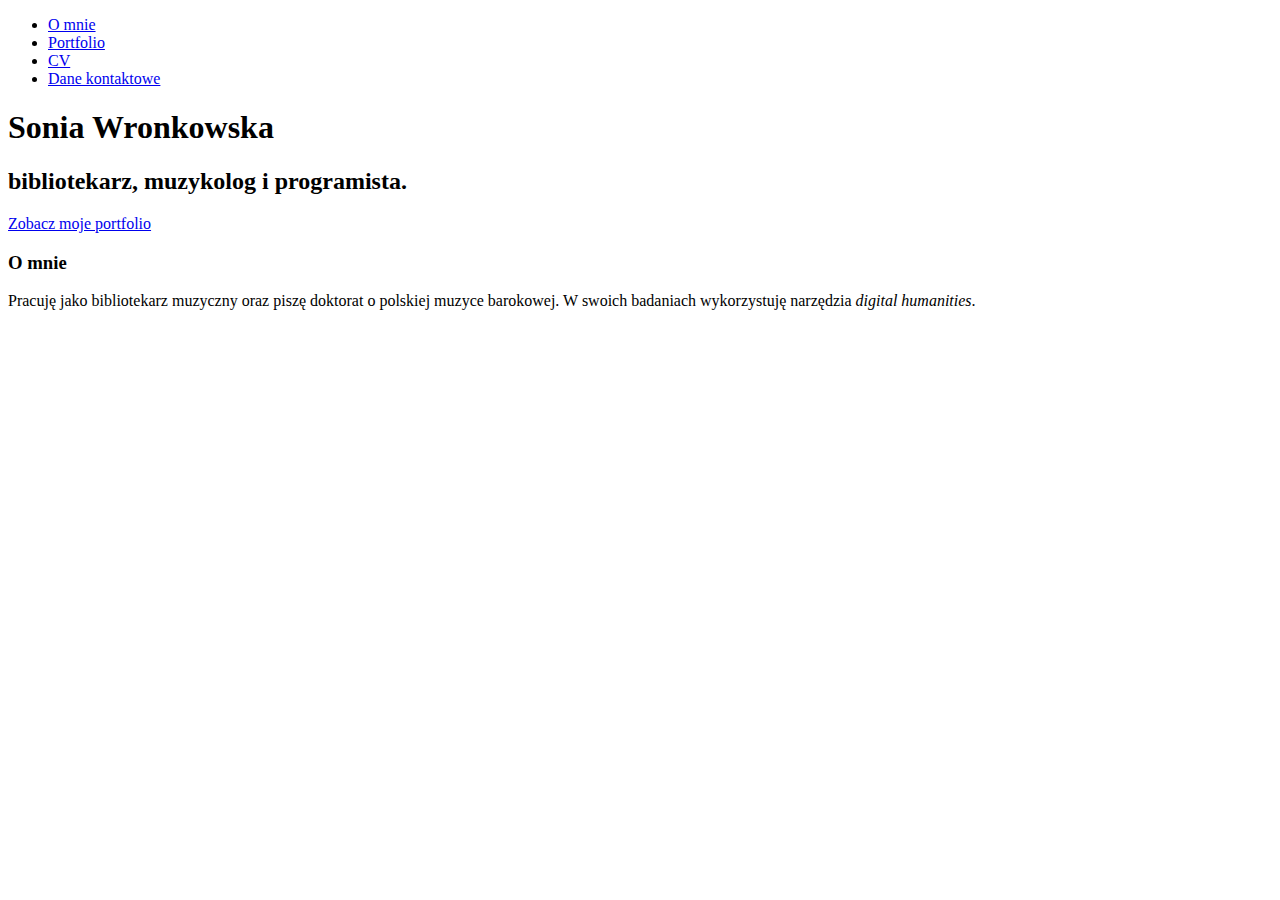
==== index.html @ 9dd922c9 "Create index.html" ====
<!DOCTYPE html>
<html>
<head>
<meta charset="utf-8" />
<title>Sonia Wronkowska</title>

<link href="style.css" rel="stylesheet" type="text/css" media="screen" />

</head>

<body>
	<div id="container">

<ul id="nav">
	<li><a href="index.html">O mnie</a></li>
	<li><a href="portfolio.html">Portfolio</a></li>
	<li><a href="cv.html">CV</a></li>
	<li><a href="contact.html">Dane kontaktowe</a></li>
</ul>

<div id="header">
	<h1>Sonia Wronkowska</h1>
	<h2>bibliotekarz, muzykolog i programista.</h2>
	
	<p class="btn"><a href="portfolio.html">Zobacz moje portfolio</a></p>
</div>
	<div id="content">
	<h3>O mnie</h3>
	
	<p>Pracuję jako bibliotekarz muzyczny oraz piszę doktorat o polskiej muzyce barokowej. W swoich badaniach wykorzystuję narzędzia <em>digital humanities</em>.</p>
	
</div>

</body>
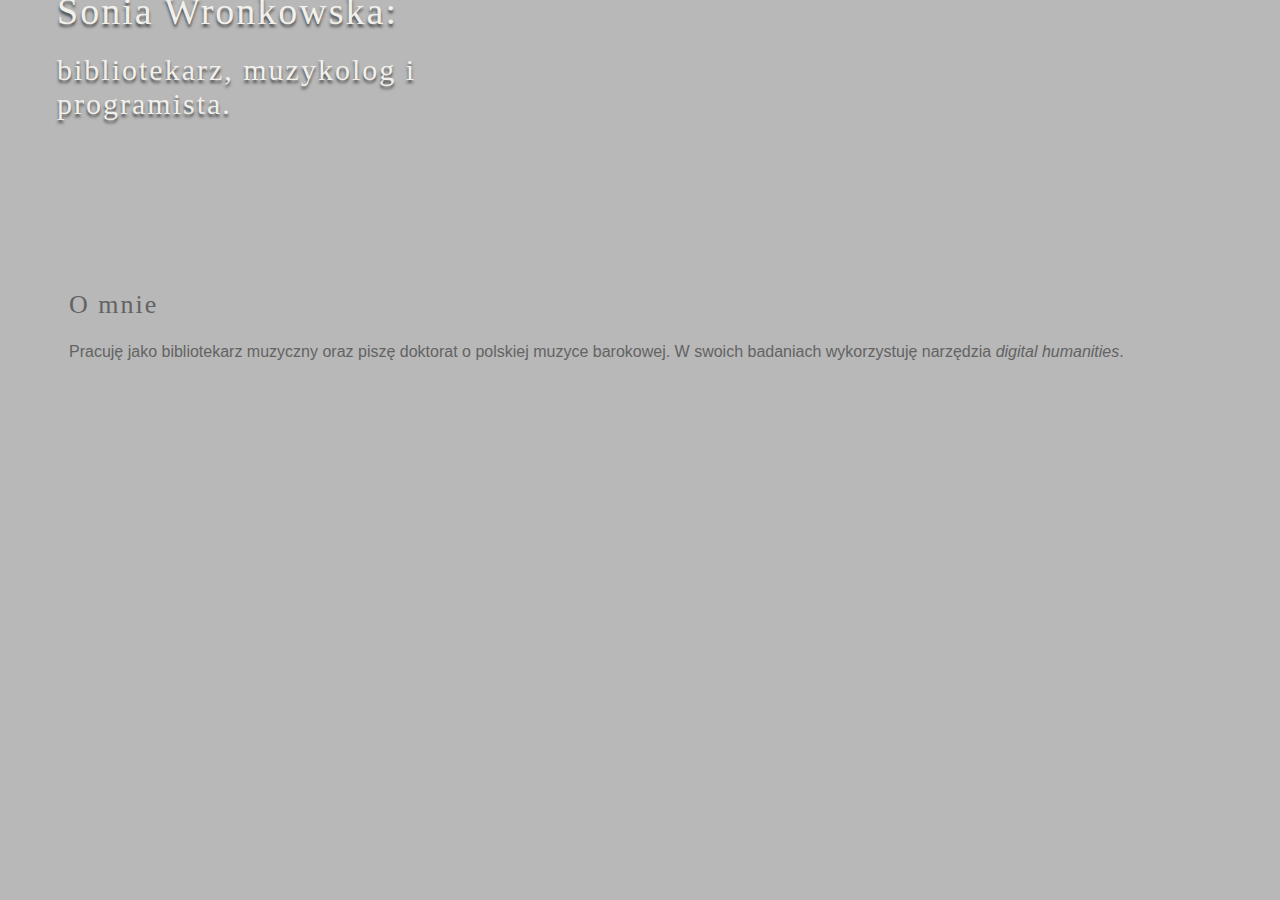
==== commit cdaf963b: "Update index.html" ====
--- a/index.html
+++ b/index.html
@@ -15,20 +15,18 @@
 	<li><a href="index.html">O mnie</a></li>
 	<li><a href="portfolio.html">Portfolio</a></li>
 	<li><a href="cv.html">CV</a></li>
-	<li><a href="contact.html">Dane kontaktowe</a></li>
-</ul>
+	<li><a href="contact.html">Kontakt</a></li>
+          </ul>
+  </div>
 
 <div id="header">
-	<h1>Sonia Wronkowska</h1>
+	<h1>Sonia Wronkowska:</h1>
 	<h2>bibliotekarz, muzykolog i programista.</h2>
 	
-	<p class="btn"><a href="portfolio.html">Zobacz moje portfolio</a></p>
 </div>
 	<div id="content">
 	<h3>O mnie</h3>
-	
 	<p>Pracuję jako bibliotekarz muzyczny oraz piszę doktorat o polskiej muzyce barokowej. W swoich badaniach wykorzystuję narzędzia <em>digital humanities</em>.</p>
-	
 </div>
 
 </body>
--- a/style.css
+++ b/style.css
@@ -0,0 +1,95 @@
+body, div, h1, h2, h3, h4, h5, h6, p, ul, ol, li, dl, dt, dd, img, form, fieldset, input, textarea, blockquote {
+	margin: 0; padding: 0; border: 0;
+}
+
+body {
+	background: #B8B8B8;
+	font: 16px Helvetica, Arial, Sans-Serif; color: #636363; line-height: 24px;
+}
+
+#container {
+	width: 960px; margin: 0 auto;
+}
+
+ul#nav {
+	width: 940px; list-style: none; overflow: hidden; margin: -134px auto 25px auto;
+}
+	ul#nav li {
+		width: 126px; height: 33px; float: left; padding: 13px 0 0 0;
+		background: url(images/nav-bg.png);
+		font-weight: bold; text-align: center; text-transform: uppercase;
+	}
+		ul#nav li:nth-child(1) {
+			margin: 0 60px 0 0;
+		}
+		ul#nav li:nth-child(2) {
+			margin: 0 316px 0 0;
+		}
+		ul#nav li:nth-child(3) {
+			margin: 0 60px 0 0;
+		}
+		ul#nav li:nth-child(4) {
+			margin: 0;
+		}
+
+		ul#nav li a {
+			color: #616369; text-decoration: none;
+		}
+			ul#nav li a:hover {
+				color: #a12121;
+			}
+			
+			#header {
+	height: 244px; padding: 52px 0 0 57px;
+	background: url(images/home-header.jpg);
+}
+
+	#header h1 {
+		font: 38px Georgia, Serif; color: #f2f0eb; letter-spacing: 2px; margin: 0 0 20px 0;
+		text-shadow: 0px 3px 3px #494949;
+	}
+	#header h2 {
+		width: 510px; font: 30px Georgia, Serif; color: #f2f0eb; letter-spacing: 2px; margin: 0 0 20px 0;
+		text-shadow: 0px 3px 3px #494949;
+	}
+	#header p.btn a {
+		display: block; width: 225px; height: 50px; overflow: hidden;
+		background: url(images/home-header-btn.jpg); text-indent: -9999px;
+	}
+	
+	#content {
+	background: url(images/content-bg.png) repeat-y;
+	padding: 57px 69px 50px 69px; overflow: hidden;
+}
+	#content h2 {
+		font: 30px Georgia, Serif; letter-spacing: 2px; margin: 0 0 20px 0;
+	}
+
+	#content h3 {
+		font: 26px Georgia, Serif; letter-spacing: 2px; margin: 0 0 20px 0;
+	}
+	
+	#content p {
+		margin: 0 0 30px 0;
+	}
+	
+	#content a {
+		color: #a12121; text-decoration: none;
+	}
+		#content a:hover {
+			color: #671111;
+		}
+		
+		#content .portfolio-item {
+	width: 182px; padding: 4px; background: #eee; text-align: center;
+	float: left; margin: 0 7px 14px 7px;
+}
+	#content .portfolio-item p.btn {
+		margin: 0;
+	}
+	#content .portfolio-item p.btn a {
+		display: block; width: 183px; height: 29px; padding: 7px 0 0 0;
+		background: url(images/see-more-bg.png);
+		font-weight: bold; text-align: center; text-transform: uppercase;
+		text-decoration: none;
+	}
